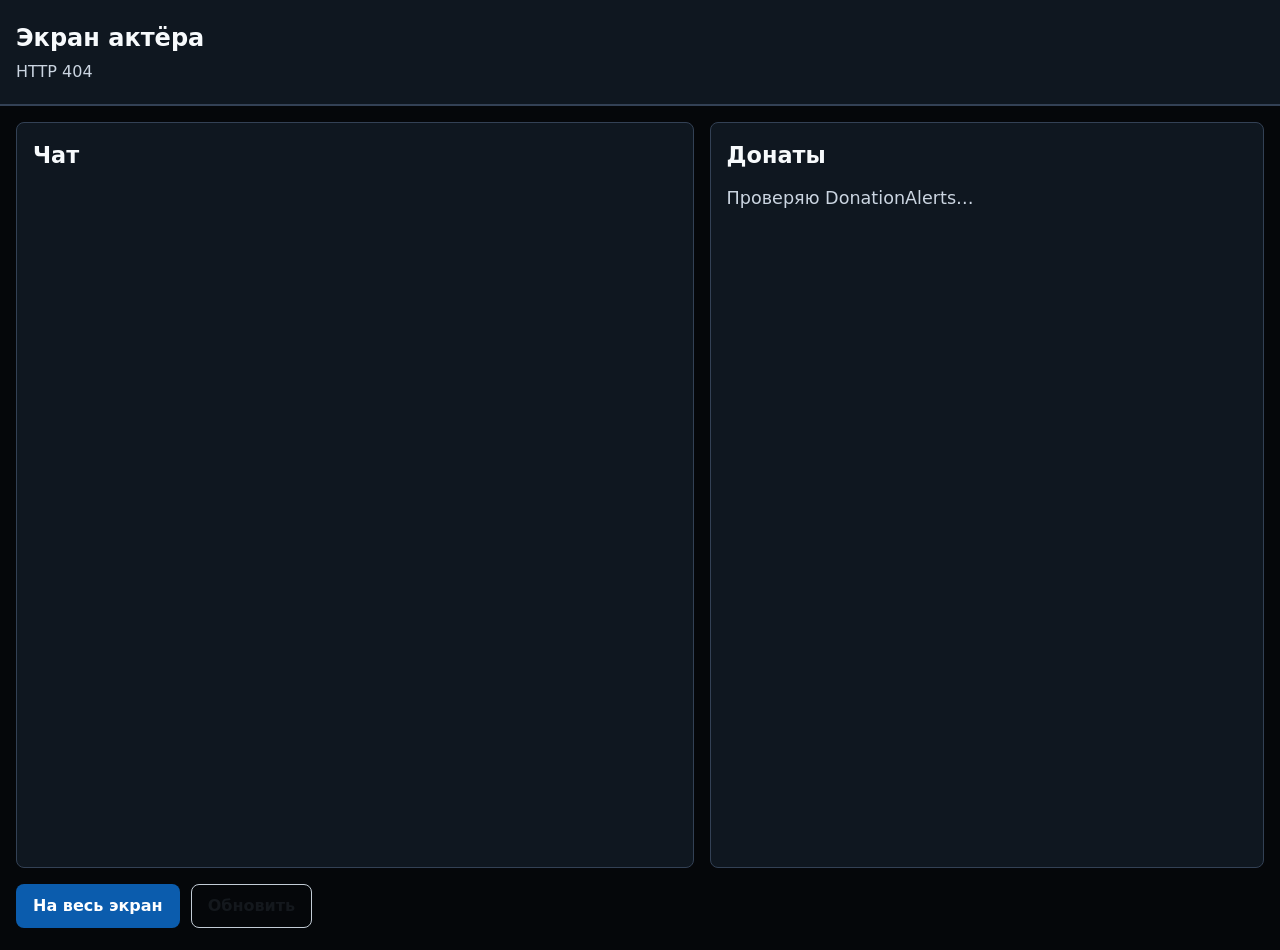
==== web/display.html @ 12f1b103 "Роли источников, два режима интерфейса, свой чат Twitch, вывод на монитор (#10) * Add accessible lau" ====
<!doctype html>
<html lang="ru">
<head>
  <meta charset="utf-8">
  <meta name="viewport" content="width=device-width, initial-scale=1">
  <title>Экран актёра — Remote Stream Control</title>
  <link rel="stylesheet" href="app.css">
</head>
<body class="actor-display">
  <a class="skip" href="#main">Перейти к экрану актёра</a>
  <div id="live" class="sr-only" aria-live="polite" aria-atomic="true"></div>
  <div id="alerts" class="sr-only" aria-live="assertive" aria-atomic="true"></div>

  <header>
    <h1>Экран актёра</h1>
    <p id="displayStatus">Загружаю чат и донаты…</p>
  </header>

  <main id="main" class="display-main">
    <section id="chatPanel" class="display-panel">
      <h2>Чат</h2>
      <div id="chatBox" class="chat-box"></div>
    </section>

    <section id="donationPanel" class="display-panel">
      <h2>Донаты</h2>
      <div id="donationState" class="display-state">Проверяю DonationAlerts…</div>
      <ul id="displayDonations" class="display-donations"></ul>
    </section>

    <section class="display-actions" aria-label="Действия экрана актёра">
      <button id="fullscreen" type="button">На весь экран</button>
      <button id="refreshDisplay" type="button" data-variant="quiet">Обновить</button>
    </section>
  </main>

  <script src="display.js"></script>
</body>
</html>
---- web/app.css ----
/*
 * Remote Stream Control — оформление панели.
 *
 * Панелью пользуются в том числе через экранный диктор NVDA, поэтому здесь
 * важнее структура и контраст, чем украшения:
 *  - ничего не передаётся одним лишь цветом, всегда есть текст;
 *  - фокус виден всегда и толстой рамкой;
 *  - .sr-only прячет текст визуально, но оставляет его скринридеру;
 *  - размеры в rem, чтобы масштаб шрифта в браузере реально работал.
 */

:root {
  --bg: #f4f6f8;
  --surface: #ffffff;
  --border: #c3ccd6;
  --text: #14181d;
  --text-muted: #4a5563;
  --accent: #0b5cad;
  --accent-text: #ffffff;
  --danger: #a4232b;
  --danger-text: #ffffff;
  --ok: #1c6b3a;
  --warn: #8a5a00;
  --focus: #b8560f;
  --radius: 8px;
  --gap: 0.75rem;
}

@media (prefers-color-scheme: dark) {
  :root {
    --bg: #14181d;
    --surface: #1e242b;
    --border: #3d4750;
    --text: #f2f5f8;
    --text-muted: #b3bdc7;
    --accent: #63a9f0;
    --accent-text: #0b1620;
    --danger: #ff9a9f;
    --danger-text: #2a0d0f;
    --ok: #74d69b;
    --warn: #ecc06a;
    --focus: #ffb066;
  }
}

* {
  box-sizing: border-box;
}

body {
  margin: 0;
  padding: 0 0 3rem;
  background: var(--bg);
  color: var(--text);
  font: 1rem/1.5 "Segoe UI", system-ui, -apple-system, sans-serif;
}

/* Ссылка «перейти к управлению»: видна только при получении фокуса. */
.skip {
  position: absolute;
  left: -9999px;
  top: 0;
  z-index: 10;
  padding: 0.75rem 1rem;
  background: var(--accent);
  color: var(--accent-text);
  font-weight: 600;
}
.skip:focus {
  left: 0;
}

/* Текст только для скринридера: убираем со страницы, но не из дерева
   доступности. display:none или visibility:hidden скрыли бы его и от NVDA. */
.sr-only {
  position: absolute;
  width: 1px;
  height: 1px;
  margin: -1px;
  padding: 0;
  overflow: hidden;
  clip-path: inset(50%);
  white-space: nowrap;
  border: 0;
}

header {
  padding: 1.25rem 1rem;
  background: var(--surface);
  border-bottom: 2px solid var(--border);
}
header h1 {
  margin: 0 0 0.25rem;
  font-size: 1.5rem;
}
header p {
  margin: 0;
  color: var(--text-muted);
}

main {
  max-width: 60rem;
  margin: 0 auto;
  padding: 1rem;
  display: grid;
  gap: 1rem;
}

.card {
  background: var(--surface);
  border: 1px solid var(--border);
  border-radius: var(--radius);
  padding: 1rem;
}
.card > h2 {
  margin: 0 0 0.75rem;
  font-size: 1.2rem;
  border-bottom: 1px solid var(--border);
  padding-bottom: 0.5rem;
}
.section-toggle {
  width: 100%;
  min-height: 0;
  margin: 0;
  padding: 0.25rem 0;
  background: transparent;
  color: var(--text);
  border: 0;
  text-align: left;
  font-size: 1.2rem;
}
.section-toggle::before {
  content: "▾ ";
}
.section-toggle[aria-expanded="false"]::before {
  content: "▸ ";
}
.section-body[hidden] {
  display: none;
}
.card > h3 {
  margin: 1rem 0 0.5rem;
  font-size: 1.05rem;
}

/* Ряды кнопок: перенос вместо горизонтальной прокрутки. */
.card.two {
  display: flex;
  flex-wrap: wrap;
  gap: var(--gap);
  align-items: center;
}
.card.two > h2 {
  flex-basis: 100%;
}

button {
  font: inherit;
  font-weight: 600;
  min-height: 2.75rem;
  padding: 0.5rem 1rem;
  margin: 0 0.375rem 0.375rem 0;
  background: var(--accent);
  color: var(--accent-text);
  border: 1px solid transparent;
  border-radius: var(--radius);
  cursor: pointer;
}
button:hover {
  filter: brightness(1.1);
}
button[data-variant="danger"] {
  background: var(--danger);
  color: var(--danger-text);
}
button[data-variant="quiet"] {
  background: transparent;
  color: var(--text);
  border-color: var(--border);
}
button[data-toggle-state] {
  text-align: left;
  border-width: 2px;
}
button[data-toggle-state="active"] {
  border-color: var(--ok);
}
button[data-toggle-state="inactive"] {
  border-color: var(--text-muted);
}
button[data-toggle-state="unknown"] {
  border-color: var(--warn);
}
button:disabled {
  opacity: 0.55;
  cursor: not-allowed;
}

/* Толстая, всегда заметная рамка фокуса — важнее эстетики. */
:is(button, input, select, a, [tabindex]):focus-visible {
  outline: 3px solid var(--focus);
  outline-offset: 2px;
}

label {
  display: inline-block;
  margin: 0.5rem 0.5rem 0.25rem 0;
  font-weight: 600;
}

input,
select {
  font: inherit;
  min-height: 2.75rem;
  padding: 0.4rem 0.6rem;
  max-width: 100%;
  color: var(--text);
  background: var(--bg);
  border: 1px solid var(--border);
  border-radius: var(--radius);
}
input[type="number"] {
  width: 7rem;
}
input[type="url"],
input[type="text"],
input:not([type]) {
  width: min(100%, 30rem);
}
textarea {
  display: block;
  width: min(100%, 42rem);
  min-height: 12rem;
  font: 0.95rem ui-monospace, "Cascadia Mono", Consolas, monospace;
  padding: 0.6rem;
  color: var(--text);
  background: var(--bg);
  border: 1px solid var(--border);
  border-radius: var(--radius);
  overflow-wrap: normal;
}

fieldset {
  margin: 1rem 0 0;
  padding: 0.75rem;
  border: 1px solid var(--border);
  border-radius: var(--radius);
}
legend {
  padding: 0 0.4rem;
  font-weight: 600;
}

a {
  color: var(--accent);
}

dl {
  margin: 0;
  display: grid;
  grid-template-columns: minmax(8rem, max-content) 1fr;
  gap: 0.35rem 1rem;
}
dt {
  font-weight: 600;
  color: var(--text-muted);
}
dd {
  margin: 0;
  overflow-wrap: anywhere;
}

pre {
  margin: 0;
  padding: 0.75rem;
  background: var(--bg);
  border: 1px solid var(--border);
  border-radius: var(--radius);
  overflow-x: auto;
  font-size: 0.9rem;
  white-space: pre-wrap;
  overflow-wrap: anywhere;
}

ul {
  margin: 0.5rem 0 0;
  padding-left: 1.25rem;
}
li {
  margin-bottom: 0.35rem;
}

/* Строка источника или аудиовхода. */
.source,
.audio-row {
  padding: 0.75rem;
  margin-bottom: 0.75rem;
  border: 1px solid var(--border);
  border-radius: var(--radius);
  background: var(--bg);
}
.source[data-highlight="true"],
.just-added {
  border-color: var(--ok);
  box-shadow: inset 0.25rem 0 0 var(--ok);
}
.settings-panel {
  margin-top: 0.75rem;
  padding-top: 0.75rem;
  border-top: 1px solid var(--border);
}
.source h3,
.audio-row h3 {
  margin: 0 0 0.35rem;
  font-size: 1rem;
}
.source p,
.audio-row p {
  margin: 0 0 0.5rem;
  color: var(--text-muted);
}

/* Состояния подписываем словом, не только цветом. */
.state {
  display: inline-block;
  padding: 0.15rem 0.5rem;
  border-radius: var(--radius);
  border: 1px solid currentColor;
  font-weight: 600;
  font-size: 0.9rem;
}
.state[data-state="ok"] {
  color: var(--ok);
}
/* «Выключено» — не ошибка и не предупреждение, а спокойное состояние
   покоя: буфер повтора или Studio Mode обычно и должны быть выключены. */
.state[data-state="off"] {
  color: var(--text-muted);
}
.state[data-state="bad"] {
  color: var(--danger);
}
.state[data-state="warn"] {
  color: var(--warn);
}

.toolbar {
  display: flex;
  flex-wrap: wrap;
  gap: var(--gap);
  align-items: center;
  justify-content: space-between;
  margin-bottom: 0.5rem;
}

.notice {
  margin: 0.5rem 0 0;
  padding: 0.6rem 0.75rem;
  border-left: 4px solid var(--warn);
  background: var(--bg);
  color: var(--text);
}
.notice[data-kind="error"] {
  border-left-color: var(--danger);
}

.empty {
  color: var(--text-muted);
  font-style: italic;
}

/* Проверка готовности: слева полоса по важности, но смысл несёт текст. */
.checks {
  list-style: none;
  margin: var(--gap) 0 0;
  padding: 0;
}
.check-row {
  padding: 0.5rem 0.75rem;
  margin-bottom: 0.4rem;
  border: 1px solid var(--border);
  border-left-width: 4px;
  border-radius: var(--radius);
  background: var(--bg);
}
.check-row[data-severity="ok"] {
  border-left-color: var(--ok);
}
.check-row[data-severity="warning"] {
  border-left-color: var(--warn);
}
.check-row[data-severity="critical"] {
  border-left-color: var(--danger);
}
.check-row .hint {
  margin: 0.3rem 0 0;
}

/* Журнал: время моноширинным, чтобы отметки выстраивались в столбик. */
.journal {
  list-style: none;
  margin: var(--gap) 0 0;
  padding: 0;
  max-height: 22rem;
  overflow-y: auto;
}
.journal-row {
  display: flex;
  gap: 0.6rem;
  padding: 0.35rem 0.5rem;
  border-left: 3px solid var(--border);
  border-bottom: 1px solid var(--border);
  font-size: 0.92rem;
}
.journal-row[data-kind="bad"] {
  border-left-color: var(--danger);
}
.journal-row[data-kind="ok"] {
  border-left-color: var(--ok);
}
.journal-time {
  font-family: ui-monospace, "Cascadia Mono", Consolas, monospace;
  font-variant-numeric: tabular-nums;
  color: var(--text-muted);
  flex: none;
}

/* Пояснения под заголовками разделов: почему кнопка делает то, что делает. */
.hint {
  margin: 0 0 0.6rem;
  color: var(--text-muted);
  font-size: 0.9rem;
  max-width: 60ch;
}

/* Уровень звука. Моноширинный, чтобы число не прыгало четыре раза в секунду. */
.level {
  font-family: ui-monospace, "Cascadia Mono", Consolas, monospace;
  font-variant-numeric: tabular-nums;
  color: var(--text);
}

.check {
  display: inline-flex;
  align-items: center;
  gap: 0.4rem;
  margin-left: 0.5rem;
}
.check input {
  width: 1.1rem;
  height: 1.1rem;
}

#previewBox {
  margin-top: var(--gap);
}
#previewBox img {
  max-width: 100%;
  height: auto;
  border: 1px solid var(--border);
  border-radius: var(--radius);
  background: #000;
}
#previewBox p {
  margin: 0.35rem 0 0;
}

.actor-display {
  padding-bottom: 0;
  background: #05070a;
  color: #f7fafc;
}
.actor-display header {
  background: #0f1720;
  border-bottom-color: #334155;
}
.actor-display header p {
  color: #cbd5e1;
}
.display-main {
  max-width: none;
  min-height: calc(100vh - 5.6rem);
  padding: 1rem;
  grid-template-columns: minmax(20rem, 1.1fr) minmax(18rem, 0.9fr);
  align-items: stretch;
}
.display-panel {
  min-height: 24rem;
  padding: 1rem;
  background: #0f1720;
  border: 1px solid #334155;
  border-radius: var(--radius);
}
.display-panel h2 {
  margin: 0 0 0.75rem;
  font-size: 1.4rem;
}
.chat-box,
.chat-frame {
  width: 100%;
  height: min(74vh, 52rem);
}
.chat-frame {
  border: 0;
  background: #18181b;
}
.display-state {
  margin-bottom: 0.75rem;
  color: #cbd5e1;
  font-size: 1.1rem;
}
.display-donations {
  list-style: none;
  margin: 0;
  padding: 0;
  font-size: 1.25rem;
}
.display-donations li {
  margin: 0 0 0.75rem;
  padding: 0.85rem 1rem;
  background: #111827;
  border: 1px solid #475569;
  border-left: 0.35rem solid #74d69b;
  border-radius: var(--radius);
}
.display-donations .empty {
  color: #cbd5e1;
  border-left-color: #64748b;
}
.display-actions {
  grid-column: 1 / -1;
}
.actor-display :is(button, input, select, a, [tabindex]):focus-visible {
  outline-color: #fbbf24;
}
body[data-display-mode="chat"] .display-main,
body[data-display-mode="donations"] .display-main {
  grid-template-columns: 1fr;
}
body[data-display-mode="donations"] .display-donations {
  font-size: 1.6rem;
}

/* Выключенная кнопка обязана выглядеть выключенной, а не просто не работать. */
button:disabled,
select:disabled {
  opacity: 0.5;
  cursor: not-allowed;
}

@media (prefers-reduced-motion: reduce) {
  * {
    transition: none !important;
    animation: none !important;
  }
}

@media (max-width: 30rem) {
  dl {
    grid-template-columns: 1fr;
    gap: 0.1rem;
  }
  dt {
    margin-top: 0.5rem;
  }
  button {
    width: 100%;
    margin-right: 0;
  }
  .display-main {
    grid-template-columns: 1fr;
  }
  .chat-box,
  .chat-frame {
    height: 32rem;
  }
}
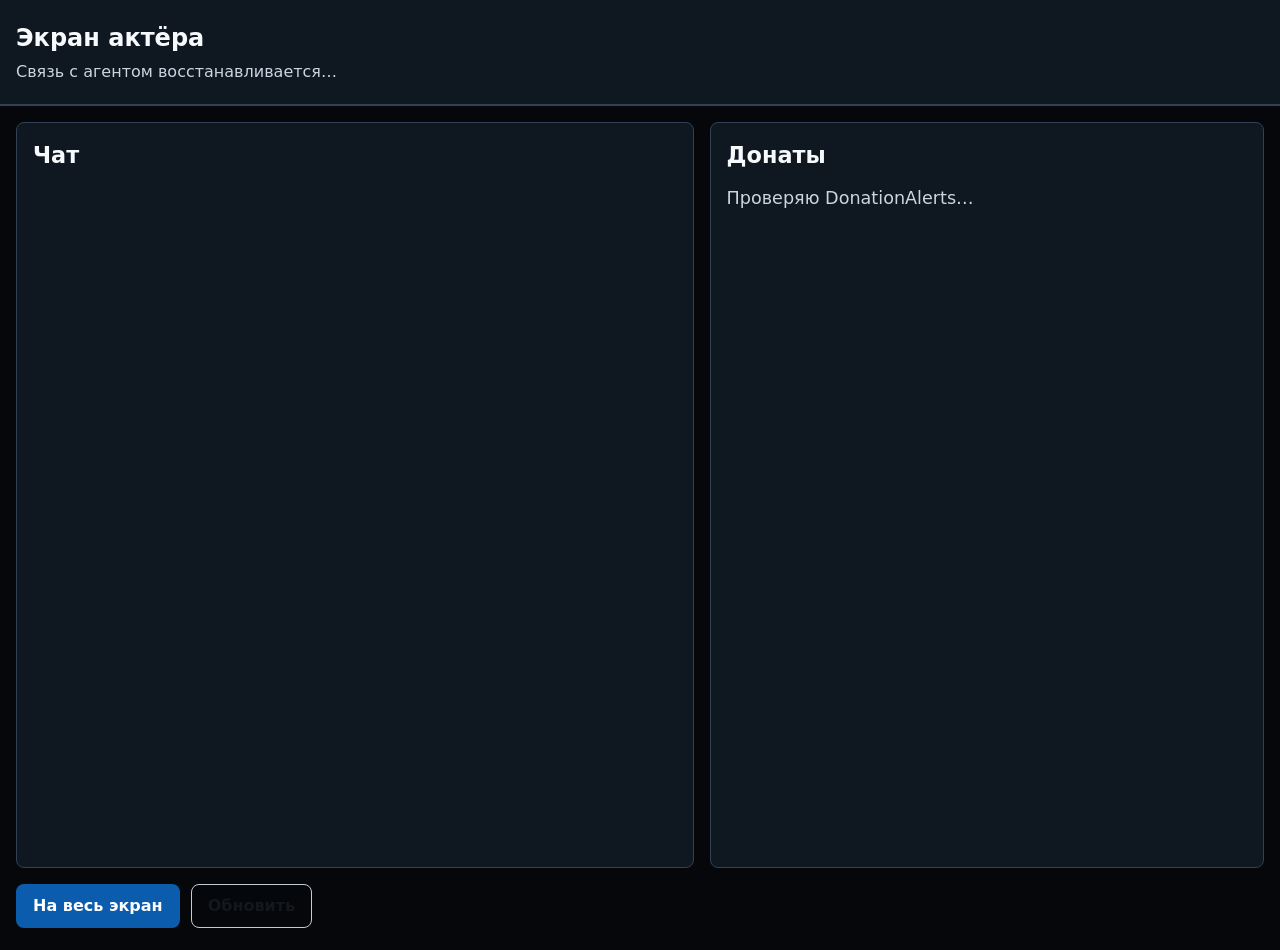
==== commit c8677118: "Переименование в Accessible OBS и новая подача проекта Прежнее имя описывало механику, а не продукт." ====
--- a/web/display.html
+++ b/web/display.html
@@ -3,7 +3,7 @@
 <head>
   <meta charset="utf-8">
   <meta name="viewport" content="width=device-width, initial-scale=1">
-  <title>Экран актёра — Remote Stream Control</title>
+  <title>Экран актёра — Accessible OBS</title>
   <link rel="stylesheet" href="app.css">
 </head>
 <body class="actor-display">
--- a/web/app.css
+++ b/web/app.css
@@ -1,5 +1,5 @@
 /*
- * Remote Stream Control — оформление панели.
+ * Accessible OBS — оформление панели.
  *
  * Панелью пользуются в том числе через экранный диктор NVDA, поэтому здесь
  * важнее структура и контраст, чем украшения:
@@ -495,14 +495,28 @@
   margin: 0 0 0.75rem;
   font-size: 1.4rem;
 }
-.chat-box,
-.chat-frame {
+.chat-box {
   width: 100%;
   height: min(74vh, 52rem);
-}
-.chat-frame {
-  border: 0;
-  background: #18181b;
+  overflow-y: auto;
+}
+
+/* Свой список сообщений вместо чужого iframe: его читает экранный диктор
+   и его же можно озвучивать по мере поступления. */
+.chat-list {
+  margin: 0;
+  padding: 0;
+  list-style: none;
+}
+.chat-list li {
+  padding: 0.4rem 0.5rem;
+  border-bottom: 1px solid rgba(148, 163, 184, 0.25);
+  font-size: 1.15rem;
+  line-height: 1.45;
+  overflow-wrap: anywhere;
+}
+.chat-author {
+  font-weight: 700;
 }
 .display-state {
   margin-bottom: 0.75rem;
@@ -570,8 +584,7 @@
   .display-main {
     grid-template-columns: 1fr;
   }
-  .chat-box,
-  .chat-frame {
+  .chat-box {
     height: 32rem;
   }
 }
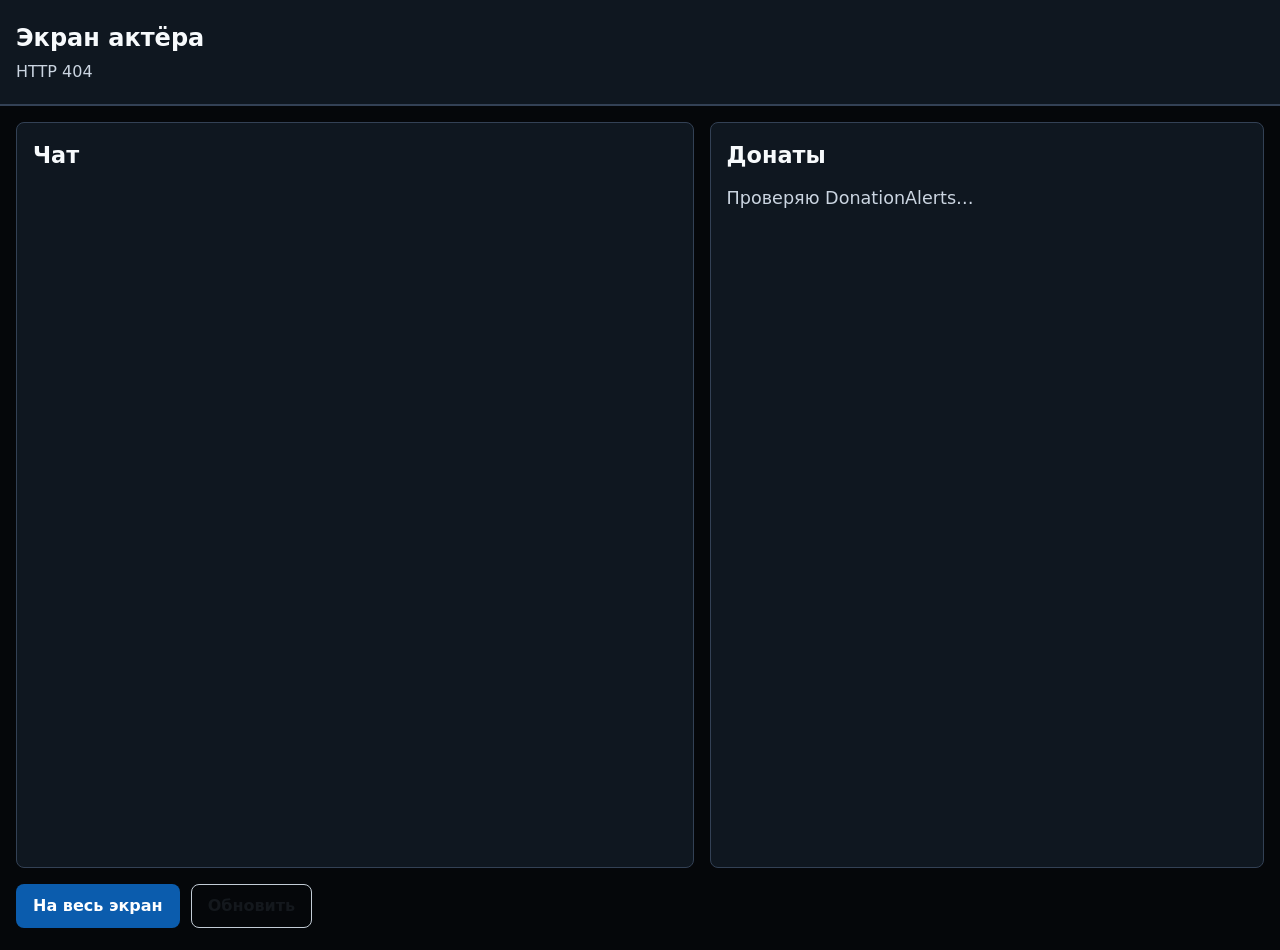
==== commit beb50710: "Переключение языка панели: русский и английский Язык выбирается в разделе "Состояние" и хранится у а" ====
--- a/web/display.html
+++ b/web/display.html
@@ -34,6 +34,7 @@
     </section>
   </main>
 
+  <script src="i18n.js"></script>
   <script src="display.js"></script>
 </body>
 </html>
--- a/web/app.css
+++ b/web/app.css
@@ -499,6 +499,16 @@
   width: 100%;
   height: min(74vh, 52rem);
   overflow-y: auto;
+}
+
+/* Короткое предупреждение перед разделом.
+ *
+ * Раньше здесь были длинные пояснения о том, как устроена программа. Зрячий
+ * их пропускает взглядом, а диктор зачитывает целиком, прежде чем человек
+ * доберётся до кнопок. Осталось только то, без чего можно ошибиться. */
+.warn-note {
+  margin: 0 0 12px;
+  font-size: 0.95rem;
 }
 
 /* Свой список сообщений вместо чужого iframe: его читает экранный диктор
